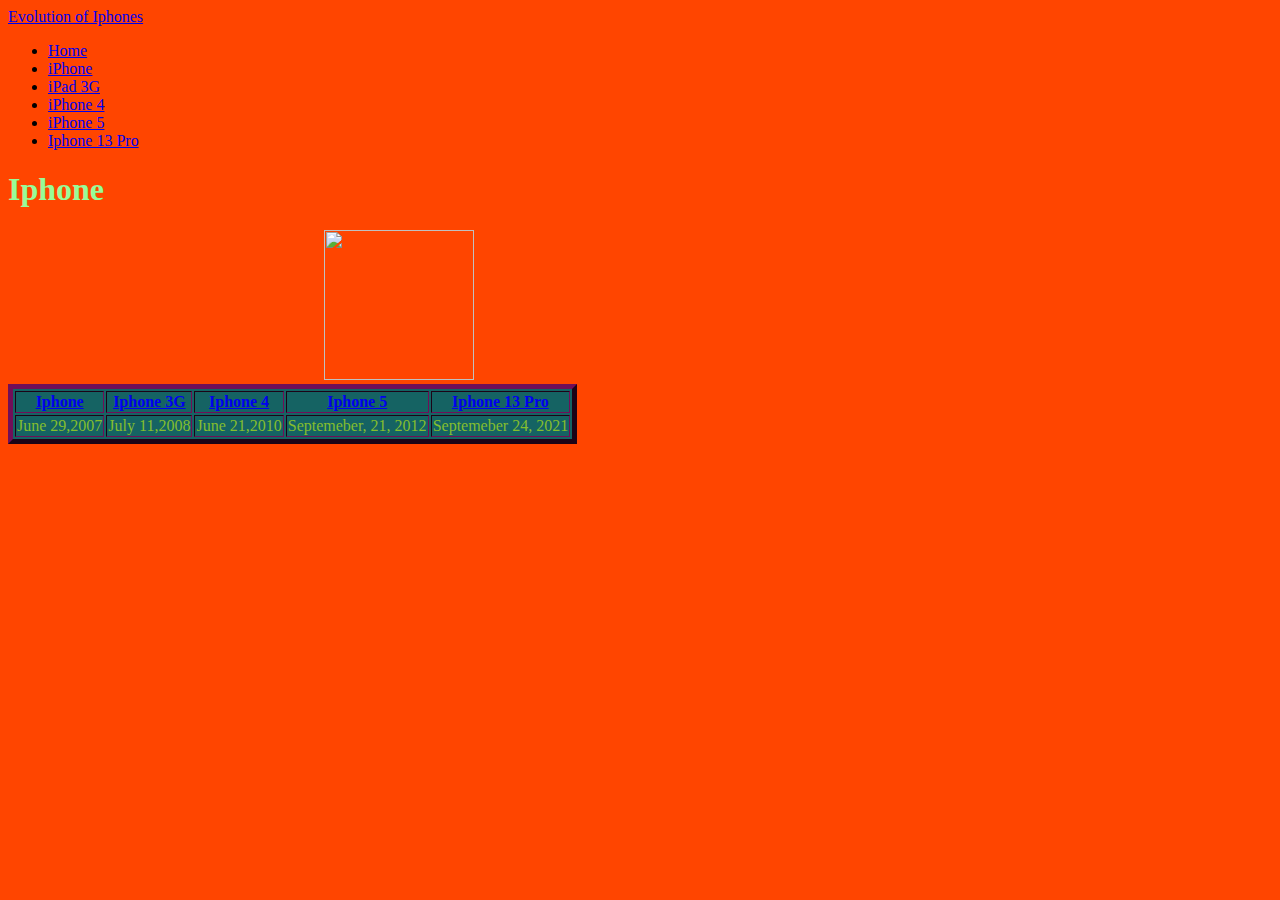
==== page1.html @ d7fb8dbd "final commit" ====
<!DOCTYPE html>
<html lang="en">
    <!doctype html>
    <html lang="en">
      <head>
        <meta charset="utf-8">
        <meta name="viewport" content="width=device-width, initial-scale=1">
        <title>Iphone</title>
        <link href="https://cdn.jsdelivr.net/npm/bootstrap@5.2.1/dist/css/bootstrap.min.css" rel="stylesheet" integrity="sha384-iYQeCzEYFbKjA/T2uDLTpkwGzCiq6soy8tYaI1GyVh/UjpbCx/TYkiZhlZB6+fzT" crossorigin="anonymous">
        <link rel="stylesheet" href="style.css">
      </head>
      <body class="body2">
        <script src="https://cdn.jsdelivr.net/npm/bootstrap@5.2.1/dist/js/bootstrap.bundle.min.js" integrity="sha384-u1OknCvxWvY5kfmNBILK2hRnQC3Pr17a+RTT6rIHI7NnikvbZlHgTPOOmMi466C8" crossorigin="anonymous"></script>

        <nav class="navbar navbar-expand bg-light">
            <div class="container">
              <a class="navbar-brand" href="index.html">Evolution of Iphones</a>
              <ul class="navbar-nav me-auto ">
                <li class="nav-item">
                  <a class="nav-link" href="index.html">Home</a>
                </li>
                <li>
                  <a class="nav-link" href="page1.html">iPhone</a>
                </li>
                <li>
                  <a class="nav-link" href="page2.html">iPad 3G</a>
                </li>
                <li>
                  <a class="nav-link" href="page3.html">iPhone 4</a>
                </li>
                <li>
                  <a class="nav-link" href="page4.html">iPhone 5</a>
                 <li>
                  <a class="nav-link" href="page5.html">Iphone 13 Pro</a>
                 </li>
                </li>
              </ul>
            </div>
          </nav>

<div class="container">
    <div class="row">
        <div class="col-lg-12">
            <h1>Iphone</h1>
        </div>
    </div>
    <div class="row">
        <div class="col-md-3">

        </div>
        <div class="col-md-6">
    <div class="center"><img src="https://www.history.com/.image/t_share/MTU4NDAzMTA4MTM5OTY4NDQ3/gettyimages-74961462.jpg"></div>

        </div>
        <div class="col-md-3">

        </div>
    </div>
</div>

    <footer class="bg-light text-center text-lg-start">
        <!-- Grid container -->
        <div class="container p-4">
          <!--Grid row-->
          <div class="row">
            <!--Grid column-->
            <div class="col-lg-6 col-md-6">
              <div class="container footer">
                <table border="5" class="table">
                  
              <tr>
                  <th><a href="page1.html">Iphone</a></th>
                  <th><a href="page2.html">Iphone 3G</a></th>
                  <th><a href="page3.html">Iphone 4</a></th>
                  <th><a href="page4.html">Iphone 5</a></th>
                  <th><a href="page5.html">Iphone 13 Pro</a></th>
              </tr>
              <tr>
                  <td>June 29,2007</td>
                  <td>July 11,2008</td>
                  <td>June 21,2010</td>
                  <td>Septemeber, 21, 2012</td>
                  <td>Septemeber 24, 2021</td>
              </tr>
          </div>
          </table>
            </div>
        </footer>
</body>
</html>
---- style.css ----
table, th, td{
    border-color: rgb(113, 14, 88);
    color:rgb(132, 190, 46);
    background-color: rgb(21, 99, 99);
    
}
img {
  height: 150px;
  width: 150px;
}
.page{
    font-size: 48px;
    color:palevioletred
}
h1{
    color: palegreen;
}
.center {
    display: block;
    margin-left: auto;
    margin-right: auto;
    width: 50%;
  }
  .body1{
    background-color: salmon;
  }
  .body2{
    background-color: orangered;
  }
  .body3{
    background-color: blueviolet;
  }
  .body4{
    background-color: darkolivegreen;
  }
  .body5{
    background-color: olive;
  }
  .body6{
    background-color: darkmagenta;
  }
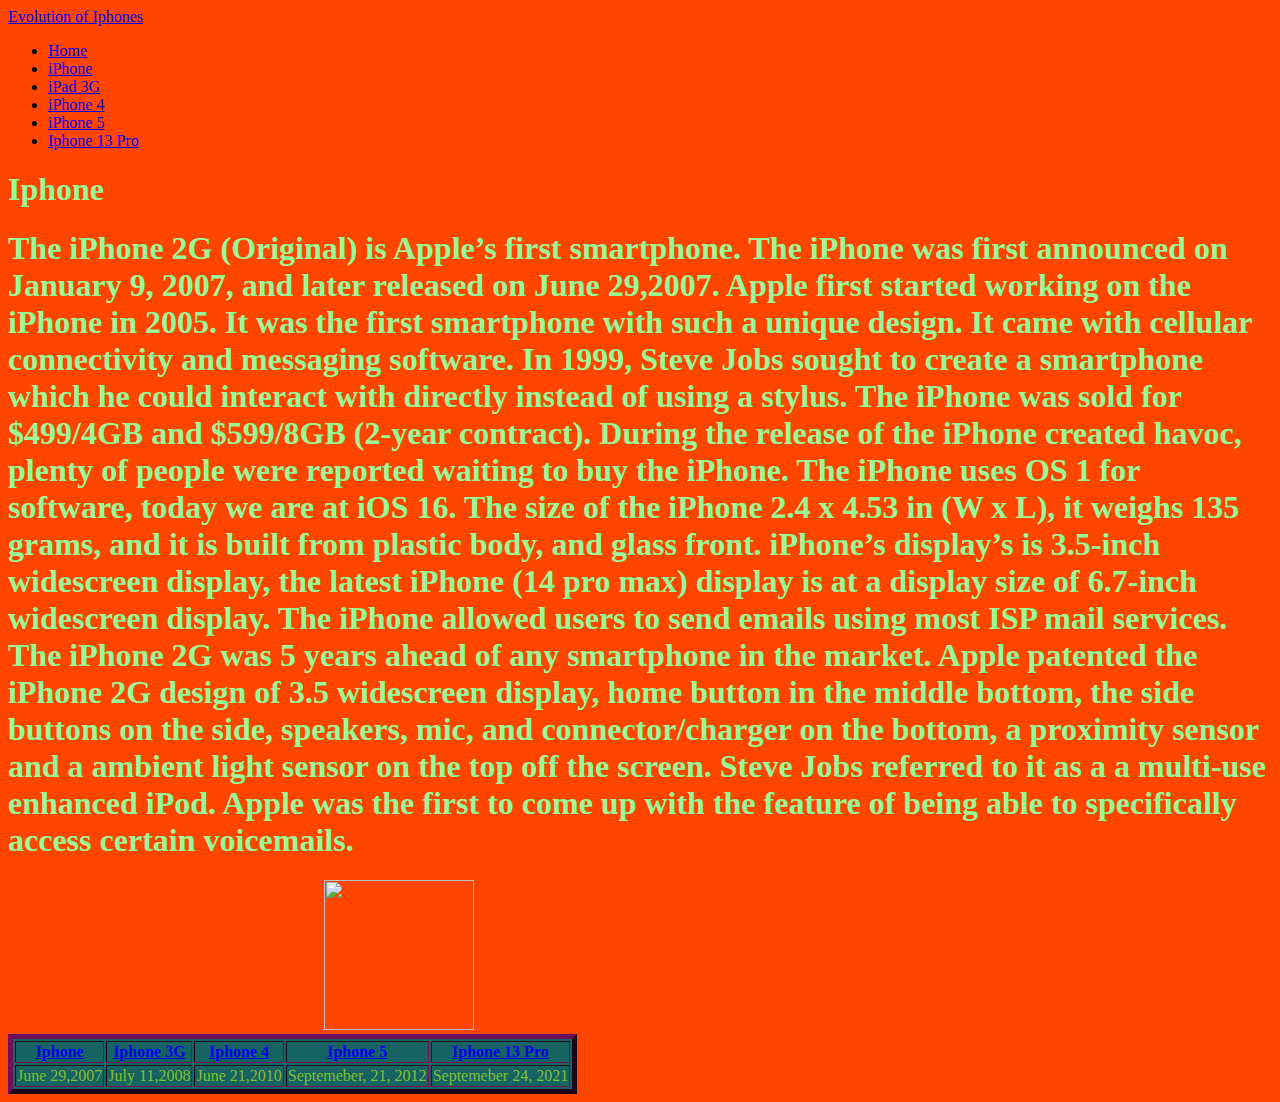
==== commit d534925a: "final push 12/8" ====
--- a/page1.html
+++ b/page1.html
@@ -40,19 +40,16 @@
 
 <div class="container">
     <div class="row">
-        <div class="col-lg-12">
+        <div class="col-md-2">
             <h1>Iphone</h1>
         </div>
     </div>
     <div class="row">
-        <div class="col-md-3">
-
+        <div class="col-md-8">
+<h1>The iPhone 2G (Original) is Apple’s first smartphone. The iPhone was first announced on January 9, 2007, and later released on June 29,2007. Apple first started working on the iPhone in 2005. It was the first smartphone with such a unique design. It came with cellular connectivity and messaging software. In 1999, Steve Jobs sought to create a smartphone which he could interact with directly instead of using a stylus. The iPhone was sold for $499/4GB and $599/8GB (2-year contract). During the release of the iPhone created havoc, plenty of people were reported waiting to buy the iPhone. The iPhone uses OS 1 for software, today we are at iOS 16. The size of the iPhone 2.4 x 4.53 in (W x L), it weighs 135 grams, and it is built from plastic body, and glass front. iPhone’s display’s is 3.5-inch widescreen display, the latest iPhone (14 pro max) display is at a display size of 6.7-inch widescreen display. The iPhone allowed users to send emails using most ISP mail services. The iPhone 2G was 5 years ahead of any smartphone in the market. Apple patented the iPhone 2G design of 3.5 widescreen display, home button in the middle bottom, the side buttons on the side, speakers, mic, and connector/charger on the bottom, a proximity sensor and a ambient light sensor on the top off the screen. Steve Jobs referred to it as a a multi-use enhanced iPod. Apple was the first to come up with the feature of being able to specifically access certain voicemails. </h1>
         </div>
-        <div class="col-md-6">
+        <div class="col-md-2">
     <div class="center"><img src="https://www.history.com/.image/t_share/MTU4NDAzMTA4MTM5OTY4NDQ3/gettyimages-74961462.jpg"></div>
-
-        </div>
-        <div class="col-md-3">
 
         </div>
     </div>
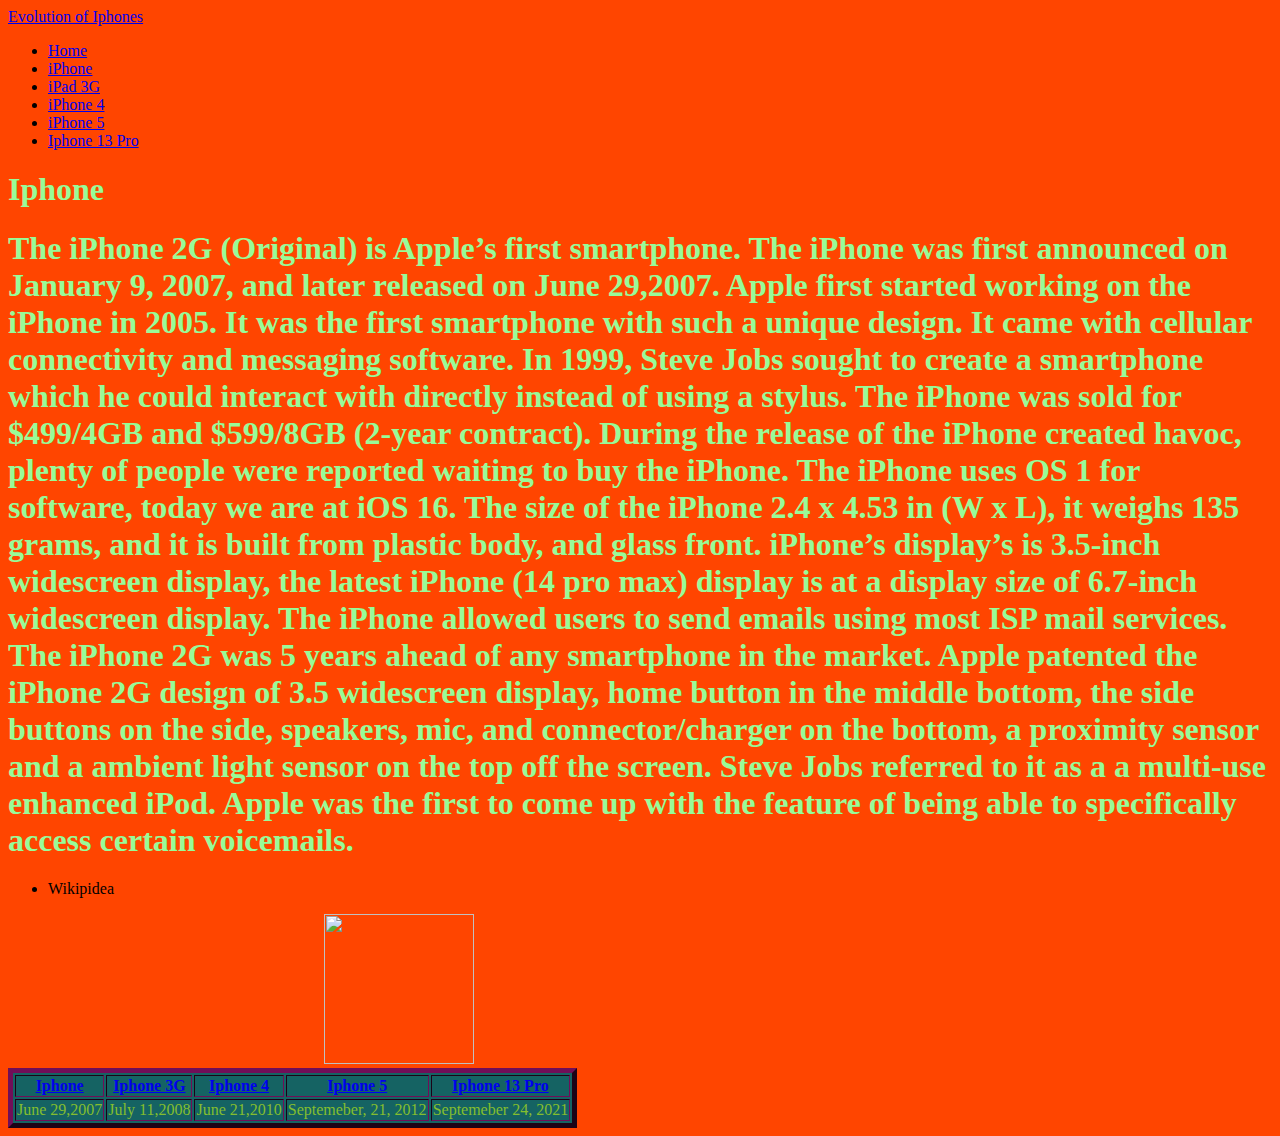
==== commit 0be1e267: "FINAL push" ====
--- a/page1.html
+++ b/page1.html
@@ -47,7 +47,9 @@
     <div class="row">
         <div class="col-md-8">
 <h1>The iPhone 2G (Original) is Apple’s first smartphone. The iPhone was first announced on January 9, 2007, and later released on June 29,2007. Apple first started working on the iPhone in 2005. It was the first smartphone with such a unique design. It came with cellular connectivity and messaging software. In 1999, Steve Jobs sought to create a smartphone which he could interact with directly instead of using a stylus. The iPhone was sold for $499/4GB and $599/8GB (2-year contract). During the release of the iPhone created havoc, plenty of people were reported waiting to buy the iPhone. The iPhone uses OS 1 for software, today we are at iOS 16. The size of the iPhone 2.4 x 4.53 in (W x L), it weighs 135 grams, and it is built from plastic body, and glass front. iPhone’s display’s is 3.5-inch widescreen display, the latest iPhone (14 pro max) display is at a display size of 6.7-inch widescreen display. The iPhone allowed users to send emails using most ISP mail services. The iPhone 2G was 5 years ahead of any smartphone in the market. Apple patented the iPhone 2G design of 3.5 widescreen display, home button in the middle bottom, the side buttons on the side, speakers, mic, and connector/charger on the bottom, a proximity sensor and a ambient light sensor on the top off the screen. Steve Jobs referred to it as a a multi-use enhanced iPod. Apple was the first to come up with the feature of being able to specifically access certain voicemails. </h1>
-        </div>
+<ul>
+  <li>Wikipidea</li>
+</ul></div>
         <div class="col-md-2">
     <div class="center"><img src="https://www.history.com/.image/t_share/MTU4NDAzMTA4MTM5OTY4NDQ3/gettyimages-74961462.jpg"></div>
 
